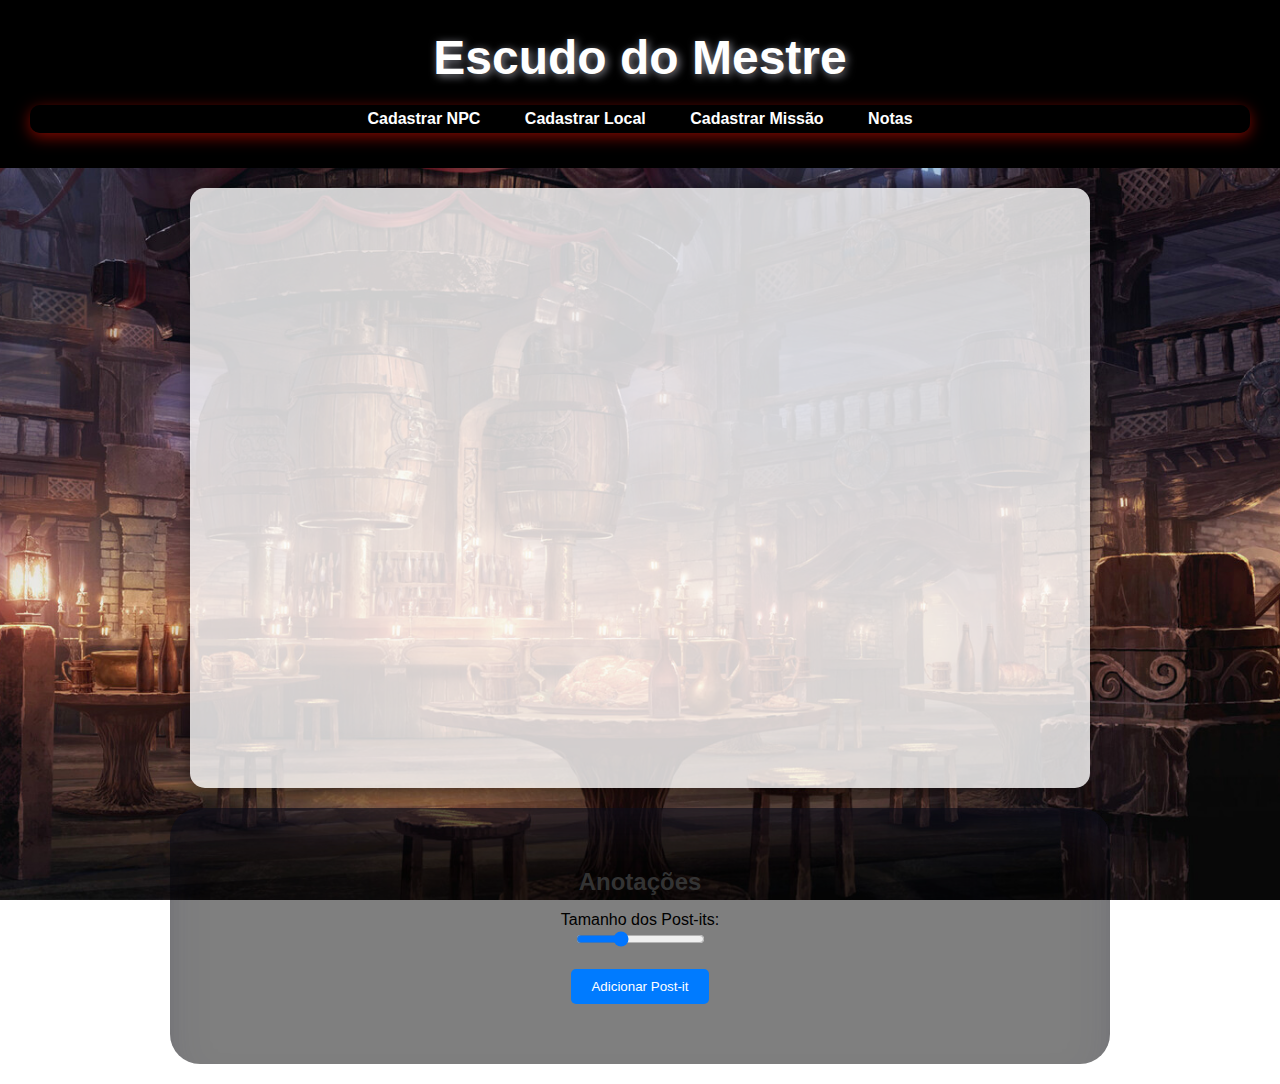
==== Mapa.html @ 8578291d "Adição da página mapa HTML com correções devidas" ====
<!DOCTYPE html>
<html lang="pt-BR">
<head>
    <meta charset="UTF-8">
    <meta name="viewport" content="width=device-width, initial-scale=1.0">
    <link rel="stylesheet" href="css/mapa.css">
    <title>Cadastrar Mapas</title>
</head>
<body>
    <header>
        <h1>Escudo do Mestre</h1>
        <nav>
            <ul>
                <li><a href="index.html">Cadastrar NPC</a></li>
                <li><a href="Mapa.html">Cadastrar Local</a></li>
                <li><a href="#cadastro-missao">Cadastrar Missão</a></li>
                <li><a href="#notas">Notas</a></li>
            </ul>
        </nav>
    </header>

    <iframe src="https://mapadearton.fichasdenimb.com.br/" frameborder="1" style="height: 600px; width: 900px;"></iframe>
    <section class="card">
    <div class="anotacoes-container">
        <h2>Anotações</h2>
        <!-- Controle deslizante para ajustar o tamanho dos post-its -->
        <label for="post-it-size-slider">Tamanho dos Post-its:</label>
        <input type="range" id="post-it-size-slider" min="150" max="300" value="200" />
        
        <div id="post-it-wrapper" class="post-it-wrapper">

        </div>
        <button id="add-post-it" class="add-post-it">Adicionar Post-it</button>

    </div>
        </section>
    

    <script src="./Javascript/mapa.js"></script>
</body>
</html>
---- css/mapa.css ----
body {
    background-image: url('../public/imgs/bounty3.jpg'); /* Caminho para a imagem de fundo */
    background-size: cover; /* Faz a imagem cobrir toda a área */
    background-position: center; /* Centraliza a imagem */
    background-repeat: no-repeat; /* Impede a repetição da imagem */
    background-attachment: fixed; /* Fixa a imagem no fundo enquanto rola */
    margin: 0; /* Remove margens padrão do corpo */
    font-family: Arial, sans-serif; /* Define uma fonte padrão */
}
/* Estilo para a seção das anotações */
.card {
    width: 80%; /* Largura responsiva */
    max-width: 900px; /* Limite máximo para largura */
    height: auto; /* Altura automática para se ajustar ao conteúdo */
    margin: 20px auto; /* Centraliza a seção */
    border-radius: 30px;
    background: rgba(0, 0, 0, 0.5); /* Cor de fundo clara com 50% de opacidade */
    box-shadow: rgba(50, 50, 93, 0.25) 0px 30px 50px -12px inset, rgba(0, 0, 0, 0.3) 0px 18px 26px -18px inset;
    padding: 20px; /* Espaçamento interno */
}


h2 {
    text-align: center; /* Centraliza o título */
    color: #ff0000; /* Define a cor do texto como branca */
}


iframe {
    border: none; /* Remove a borda padrão do iframe */
    border-radius: 15px; /* Bordas arredondadas */
    box-shadow: 0 4px 20px rgba(0, 0, 0, 0.5); /* Sombra */
    width: 100%; /* Ocupa toda a largura disponível */
    max-width: 900px; /* Largura máxima */
    height: 600px; /* Altura fixa */
    background-color: rgba(255, 255, 255, 0.8); /* Fundo levemente transparente */
    display: block; /* Garante que o iframe se comporte como um bloco */
    margin: 20px auto; /* Centraliza */
    transition: transform 0.3s; /* Transição suave */
}

iframe:hover {
    transform: scale(1.02); /* Efeito de zoom ao passar o mouse */
    box-shadow: 0 8px 25px rgba(0, 0, 0, 0.7); /* Sombra mais intensa */
}
/* Estilizando a barra de rolagem */
::-webkit-scrollbar {
    width: 12px; /* Largura da barra de rolagem vertical */
    background: url('../public/imgs/21\ -\ O\ Panteao.jpg'); /* Fundo da barra de rolagem */
    background-size: cover; /* Faz a imagem cobrir toda a barra */
}

/* Estilizando o polegar (a parte que se move) da barra de rolagem */
::-webkit-scrollbar-thumb {
    background: rgba(0, 0, 0, 0.6); /* Fundo vermelho com transparência para o polegar */
    border-radius: 6px; /* Bordas arredondadas */
}

/* Efeito de transição suave ao passar o mouse sobre o polegar */
::-webkit-scrollbar-thumb:hover {
    background: rgba(255, 0, 0, 0.8); /* Vermelho mais intenso ao passar o mouse */
}

/* Escondendo as setas padrão */
::-webkit-scrollbar-button {
    display: none; /* Esconde as setas padrão */
}

/* Estilizando a barra de rolagem para Firefox */
scrollbar-width: thin; /* Para Firefox */
scrollbar-color: rgba(255, 0, 0, 0.6) transparent; /* Mantém o polegar com vermelho transparente */.anotacoes-container {
    display: flex;
    flex-direction: column; /* Alinha o conteúdo verticalmente */
    align-items: center; /* Centraliza o conteúdo horizontalmente */
    margin: 20px; /* Margem para espaçamento */
    text-align: center; /* Centraliza o texto do título */
}
.anotacoes-container {
    display: flex;
    flex-direction: column;
    align-items: center; /* Centraliza todos os elementos horizontalmente */
    margin: 20px;
    text-align: center;
}

.anotacoes-container h2 {
    font-size: 24px;
    color: #333;
    margin-bottom: 15px;
    text-align: center; /* Centraliza o título */
}

.post-it-wrapper {
    display: flex;
    flex-wrap: wrap;
    justify-content: center; /* Centraliza os post-its */
    width: 100%;
    max-width: 1000px;
}

.post-it {
    background-color: rgba(255, 255, 220, 0.95);
    border: 1px solid #bdae7a;
    border-radius: 8px;
    padding: 20px;
    margin: 15px;
    box-shadow: 0 6px 12px rgba(0, 0, 0, 0.2);
    width: 200px;
    height: 200px;
    transition: transform 0.2s, box-shadow 0.2s;
}

.post-it:hover {
    transform: translateY(-5px);
    box-shadow: 0 10px 20px rgba(0, 0, 0, 0.3);
}

.post-it-textarea {
    width: 100%;
    height: 100%;
    border: none;
    background: transparent;
    resize: none;
    font-family: 'Courier New', Courier, monospace;
    color: #333;
    font-size: 16px;
    padding: 5px;
}

.post-it-textarea:focus {
    outline: none;
    background-color: rgba(255, 255, 220, 0.85);
}

/* Centraliza o botão */
.add-post-it {
    display: block; /* Garante que o botão se comporte como um bloco */
    margin: 20px auto; /* Centraliza o botão horizontalmente */
    padding: 10px 20px;
    background-color: #007BFF;
    color: white;
    border: none;
    border-radius: 5px;
    cursor: pointer;
    transition: background-color 0.3s;
}

.add-post-it:hover {
    background-color: #0056b3;
}


header {
    background: linear-gradient(90deg, #000000, #000000); /* Gradiente para o cabeçalho */
    color: #ffffff;
    padding: 30px;
    text-align: center;
    border-bottom: 5px solid  rgba(0, 0, 0, 0.5)
}

header h1 {
    margin: 0;
    font-size: 3em;
    padding-bottom: 20px;
    text-shadow: 2px 2px 8px rgba(236, 238, 255, 0.6); /* Sombra forte para o título */
}

nav {
    background-color: rgba(0, 0, 0, 0.5); /* Preto com 50% de transparência */
    background-image: url('../public/imgs/21\ -\ O\ Panteao.jpg');
    background-size: cover; /* Faz a imagem cobrir todo o nav */
    background-position: center; /* Centraliza a imagem */
    padding:5px 0;
    border-radius: 10px; /* Bordas arredondadas */
    width: 100%; /* Faz o menu ocupar toda a largura da página */
    text-align: center;
    box-shadow: 0 4px 15px rgba(255, 17, 0, 0.5); /* Sombra para destacar o menu */
}

nav ul {
    list-style: none;
    padding: 0;
    margin: 0;
}

nav ul li {
    display: inline;
    margin: 0 20px; /* Espaço entre os itens do menu */
}

nav a {
    color: #ffffff;
    text-decoration: none;
    font-weight: bold;
    transition: color 0.3s, text-shadow 0.3s, transform 0.3s ease-in-out; /* Adicione ease-in-out para um efeito mais suave */
}

nav a:hover {
    text-shadow: 0 0 5px #ff0000, 0 0 10px #fa4700;
    transform: scale(1.15) rotate(1deg); /* Aumenta o tamanho em 15% e aplica uma leve rotação */
}



main {
    max-width: 800px;
    margin: 20px auto;
    padding: 20px;
    background: rgba(255, 255, 255, 0); /* Fundo totalmente transparente */
    border-radius: 10px;
    box-shadow: 0 8px 30px rgba(255, 255, 255, 0.8); /* Sombra mais pronunciada */
    color: white;
}
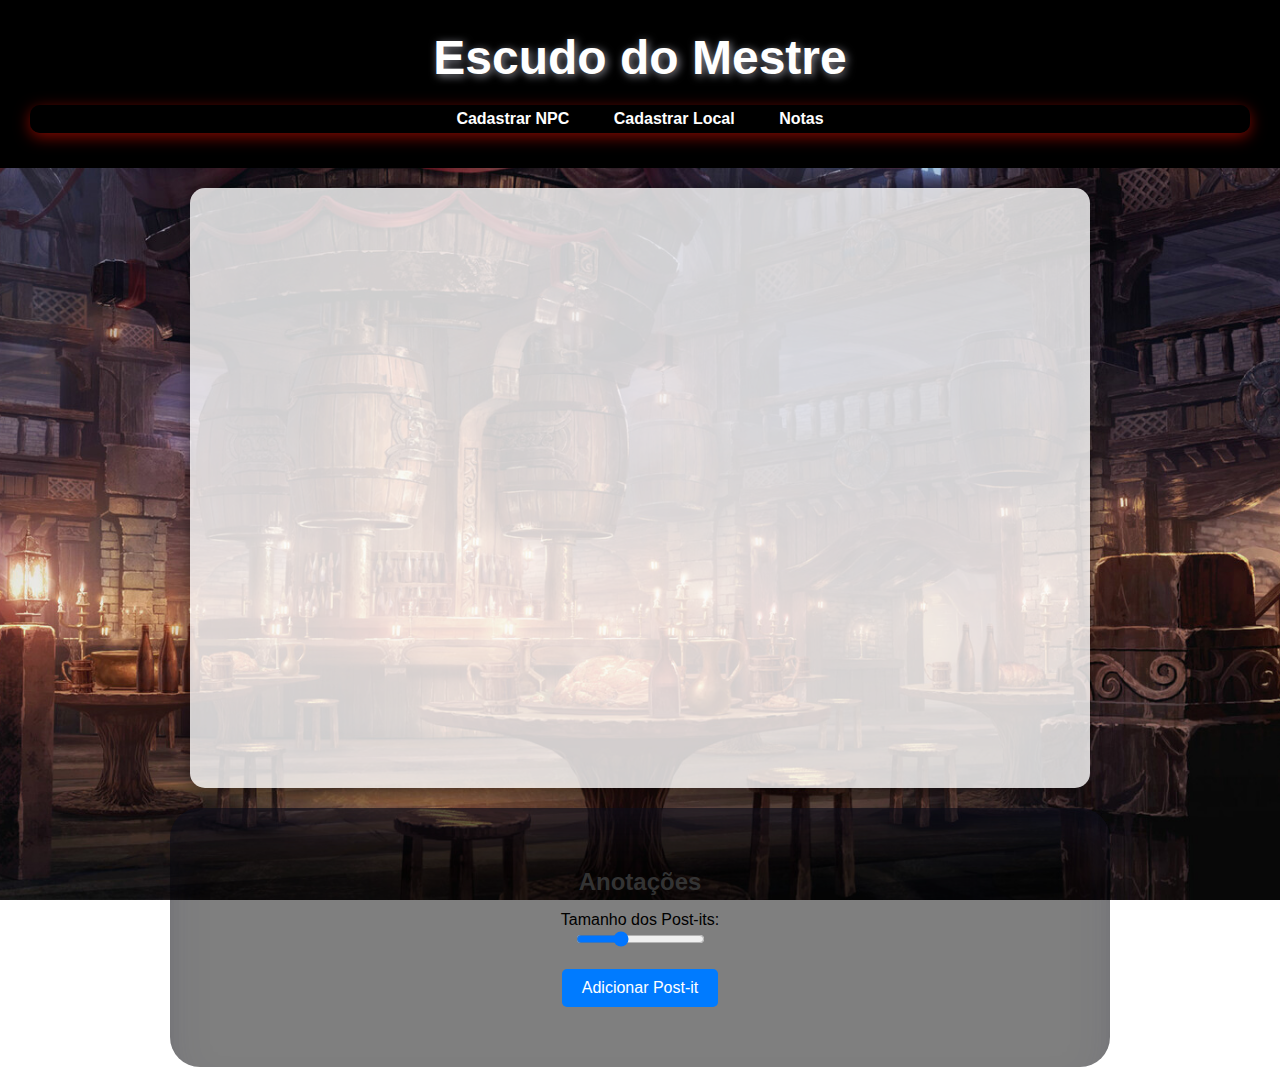
==== commit 9c3050d5: "reorganização basica" ====
--- a/Mapa.html
+++ b/Mapa.html
@@ -13,8 +13,7 @@
             <ul>
                 <li><a href="index.html">Cadastrar NPC</a></li>
                 <li><a href="Mapa.html">Cadastrar Local</a></li>
-                <li><a href="#cadastro-missao">Cadastrar Missão</a></li>
-                <li><a href="#notas">Notas</a></li>
+                <li><a href="regras.html">Notas</a></li>
             </ul>
         </nav>
     </header>
@@ -36,6 +35,6 @@
         </section>
     
 
-    <script src="./Javascript/mapa.js"></script>
+    <script src="Javascript/mapa.js"></script>
 </body>
 </html>
--- a/css/mapa.css
+++ b/css/mapa.css
@@ -1,3 +1,5 @@
+
+
 body {
     background-image: url('../public/imgs/bounty3.jpg'); /* Caminho para a imagem de fundo */
     background-size: cover; /* Faz a imagem cobrir toda a área */
@@ -7,6 +9,9 @@
     margin: 0; /* Remove margens padrão do corpo */
     font-family: Arial, sans-serif; /* Define uma fonte padrão */
 }
+
+
+
 /* Estilo para a seção das anotações */
 .card {
     width: 80%; /* Largura responsiva */
@@ -212,5 +217,93 @@
     color: white;
 }
 
-
-
+/* Telas muito pequenas (ex: celulares em retrato) */
+@media (max-width: 480px) {
+    .card, iframe, main, .post-it-wrapper, .post-it {
+        width: 90%;
+        padding: 10px;
+    }
+    
+    h2 {
+        font-size: 20px;
+    }
+    
+    .post-it {
+        width: 150px;
+        height: 150px;
+    }
+
+    header h1 {
+        font-size: 2em;
+    }
+    
+    nav ul li {
+        margin: 0 10px;
+    }
+}
+
+/* Telas pequenas (ex: celulares grandes e tablets em retrato) */
+@media (max-width: 768px) {
+    .card, iframe, main, .post-it-wrapper, .post-it {
+        width: 90%;
+        padding: 15px;
+    }
+
+    h2 {
+        font-size: 22px;
+    }
+
+    header h1 {
+        font-size: 2.5em;
+    }
+
+    .post-it {
+        width: 180px;
+        height: 180px;
+    }
+    
+    nav ul li {
+        margin: 0 15px;
+    }
+}
+
+/* Telas médias (ex: tablets em paisagem e telas menores de desktop) */
+@media (max-width: 992px) {
+    .card, iframe, main, .post-it-wrapper, .post-it {
+        width: 85%;
+    }
+
+    header h1 {
+        font-size: 2.8em;
+    }
+
+    .post-it {
+        width: 200px;
+        height: 200px;
+    }
+
+    .add-post-it {
+        padding: 8px 16px;
+        font-size: 0.9em;
+    }
+}
+
+/* Telas grandes (ex: desktop padrão) */
+@media (min-width: 1200px) {
+    .card, iframe, main {
+        width: 80%;
+    }
+
+    header h1 {
+        font-size: 3em;
+    }
+
+    .post-it {
+        width: 220px;
+        height: 220px;
+    }
+
+    .add-post-it {
+        font-size: 1em;
+    }
+}
